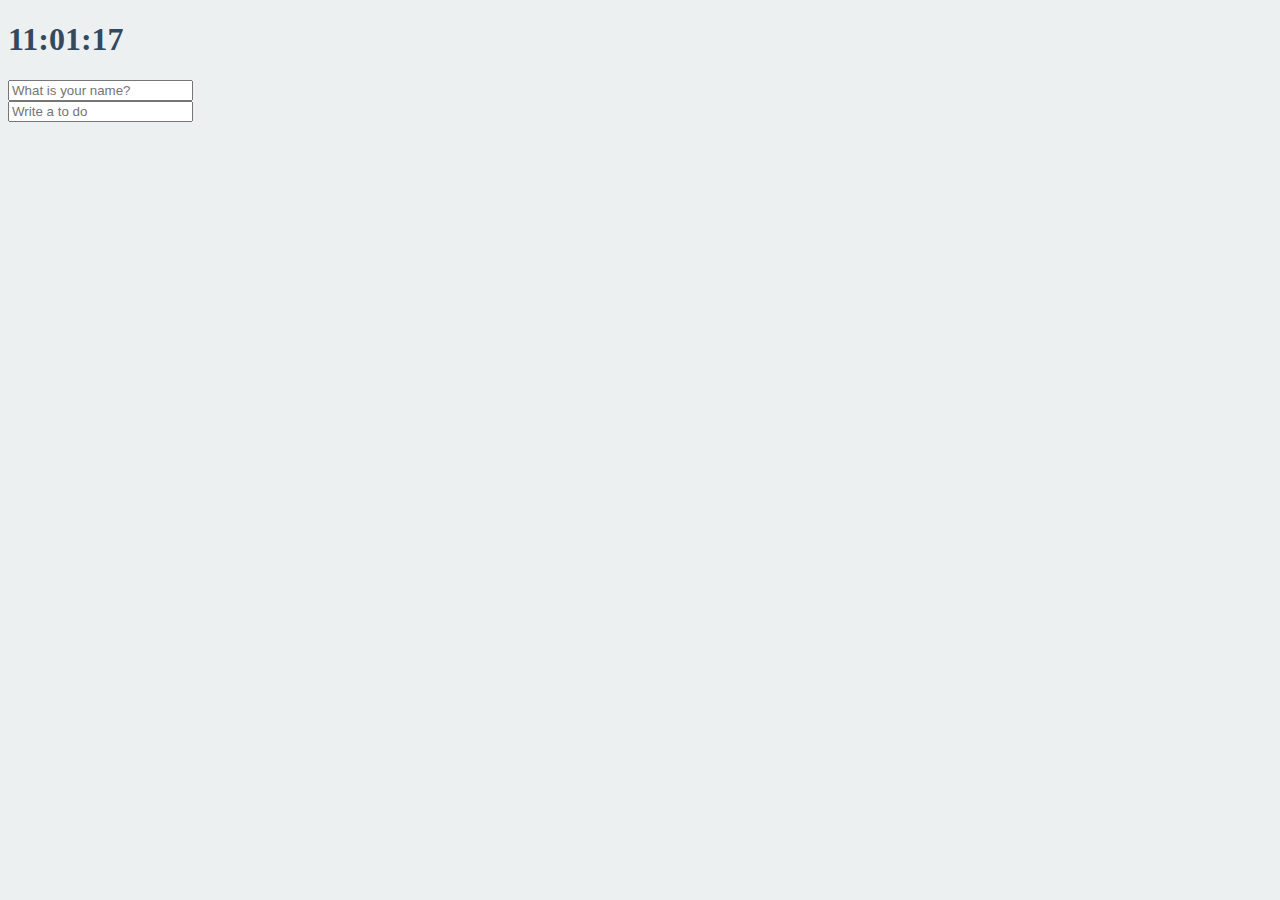
==== index2.html @ 21afa04b "Add files via upload" ====
<!DOCTYPE html>
<html lang="en">
<head>
    <meta charset="UTF-8">
    <meta name="viewport" content="width=device-width, initial-scale=1.0">
    <title>Document</title>
    <link rel="stylesheet" href="style.css">
</head>
<body>
    <div class="js-clock">
        <h1>00:00</h1>
    </div>
    <form class="js-form form">
        <input type="text" placeholder="What is your name?">
    </form>
    <h4 class="js-greetings greetings"></h4>
    <form class="js-toDoForm">
        <input type="text" placeholder="Write a to do" />
    </form>
    <ul class="js-toDoList">

    </ul>
    <!--<script src="main.js"></script>-->
    <script src="clock.js"></script>
    <script src="gretting.js"></script>
    <script src="todo.js"></script>
</body>
</html>
---- style.css ----
body {
    background-color: #ecf0f1;
}

.btn{
    cursor: pointer;
}

h1 {
    color:#34495e;
    transition: color 0.5s ease-in-out;
}

.clicked {
    color: red;
}

.form,
.greetings {
    display: none;
}

.showing {
    display: block;
}
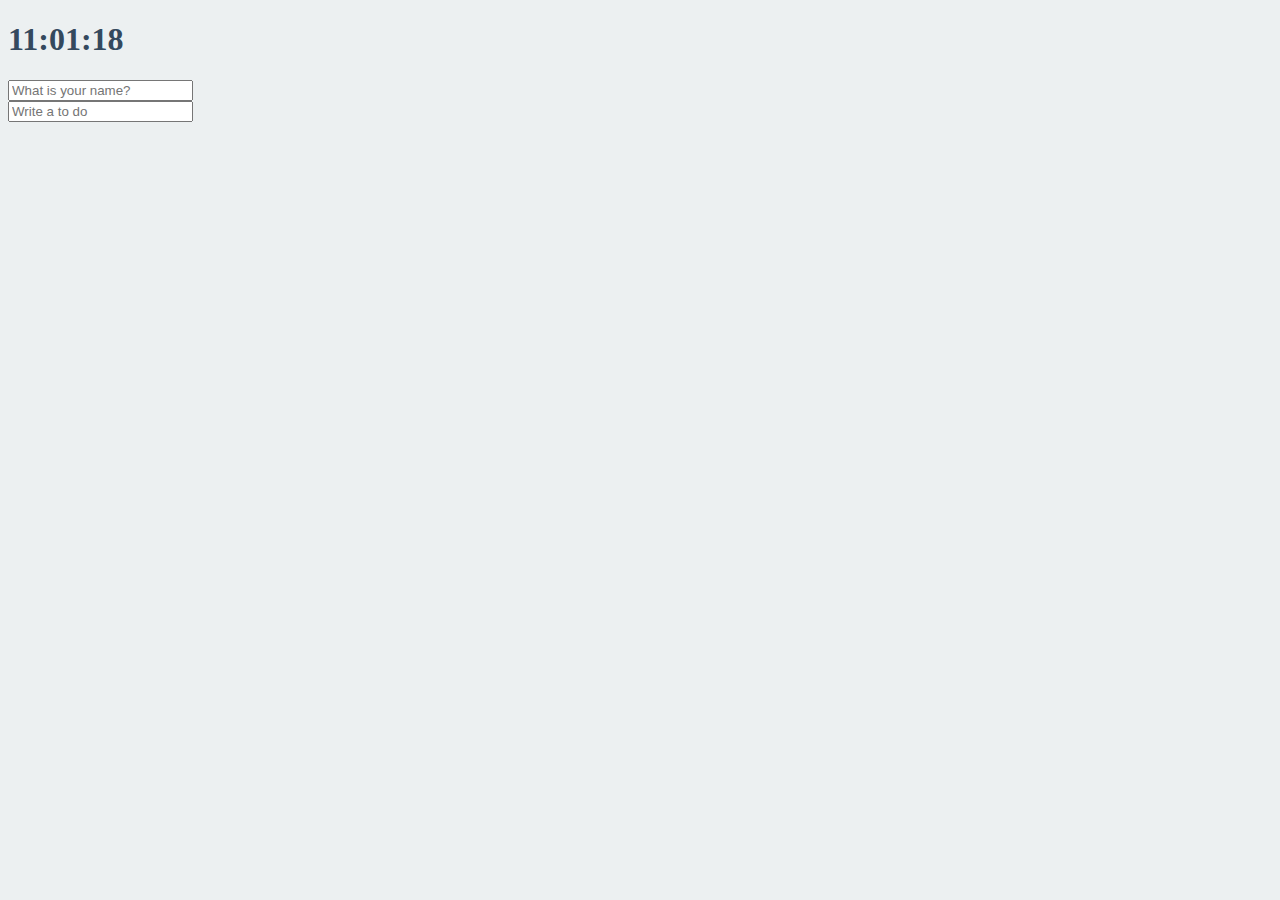
==== commit abf0c313: "Update index2.html" ====
--- a/index2.html
+++ b/index2.html
@@ -20,9 +20,12 @@
     <ul class="js-toDoList">
 
     </ul>
+    <span class="js-weather"></span>
     <!--<script src="main.js"></script>-->
     <script src="clock.js"></script>
     <script src="gretting.js"></script>
     <script src="todo.js"></script>
+    <script src="bg.js"></script>
+    <script src="weather.js"></script>
 </body>
-</html>+</html>
